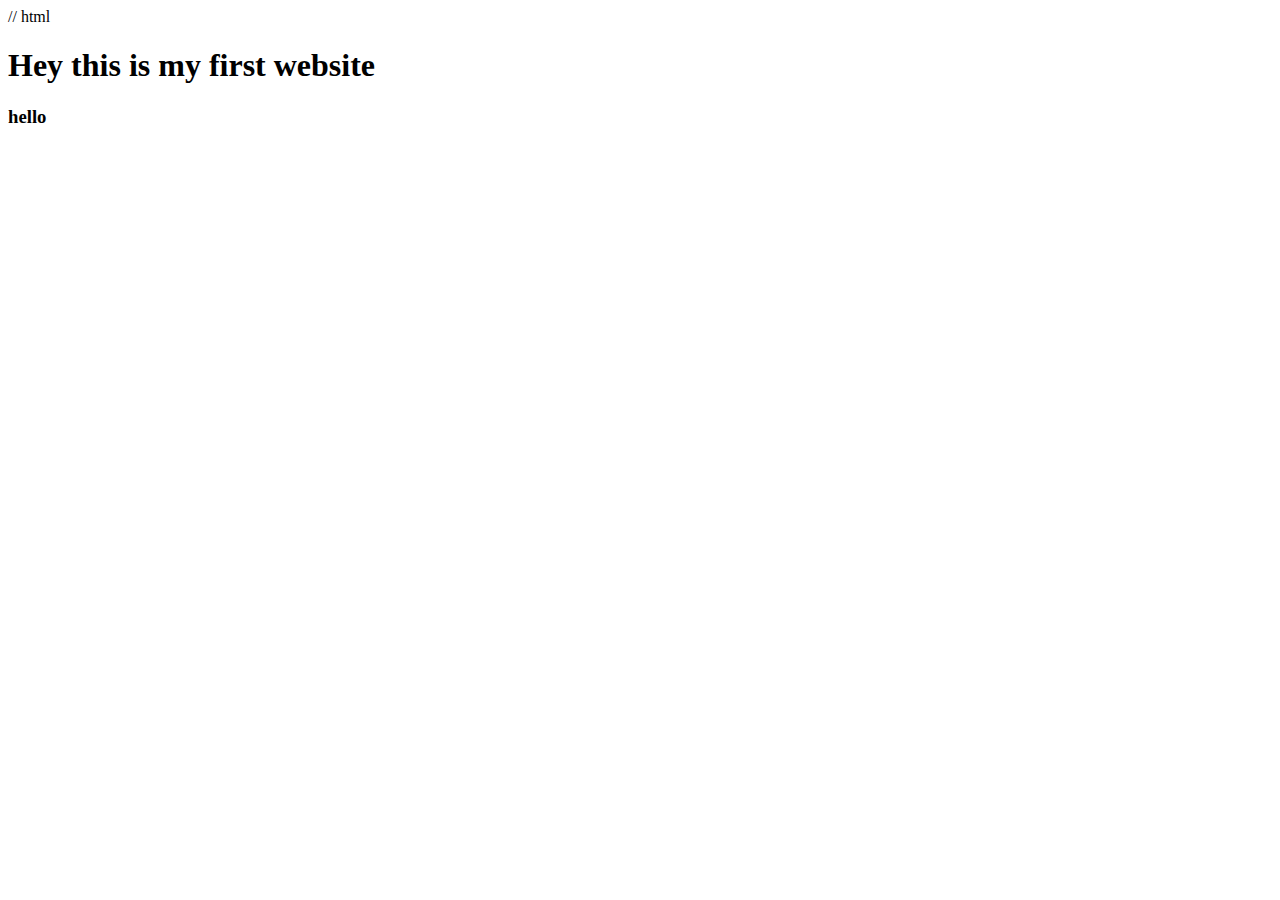
==== index.html @ b2e39c29 "second commit" ====
<!DOCTYPE html> // html
<html lang="en">
<head>
    <meta charset="UTF-8">
    <meta name="viewport" content="width=device-width, initial-scale=1.0">
    <title>Document</title>
</head>
<body>
    <h1>Hey this is my first website</h1>
    <h3>hello</h3>
</body>
</html>
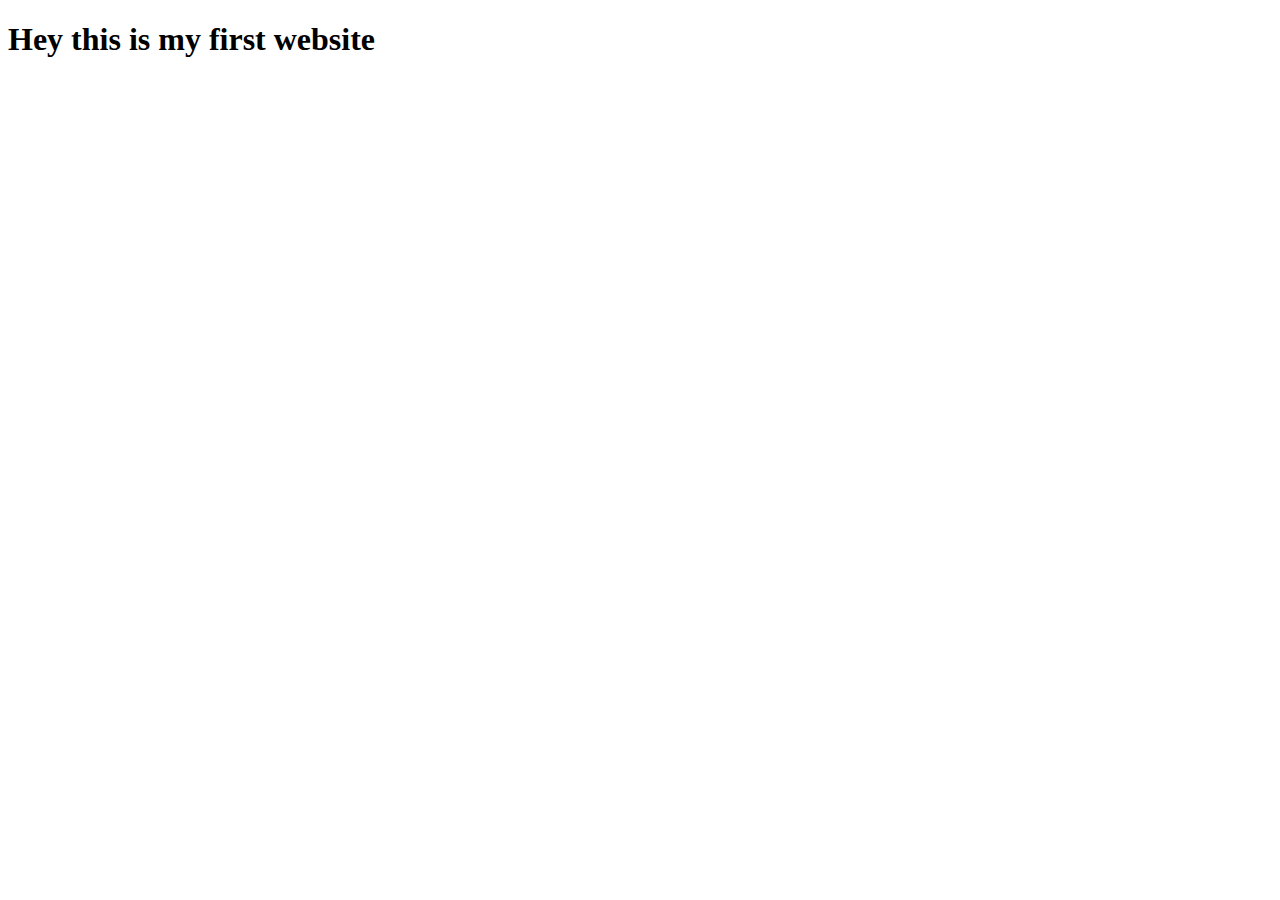
==== commit 63c6634b: "index update" ====
--- a/index.html
+++ b/index.html
@@ -1,4 +1,4 @@
-<!DOCTYPE html> // html
+<!DOCTYPE html> 
 <html lang="en">
 <head>
     <meta charset="UTF-8">
@@ -7,6 +7,6 @@
 </head>
 <body>
     <h1>Hey this is my first website</h1>
-    <h3>hello</h3>
+    
 </body>
 </html>